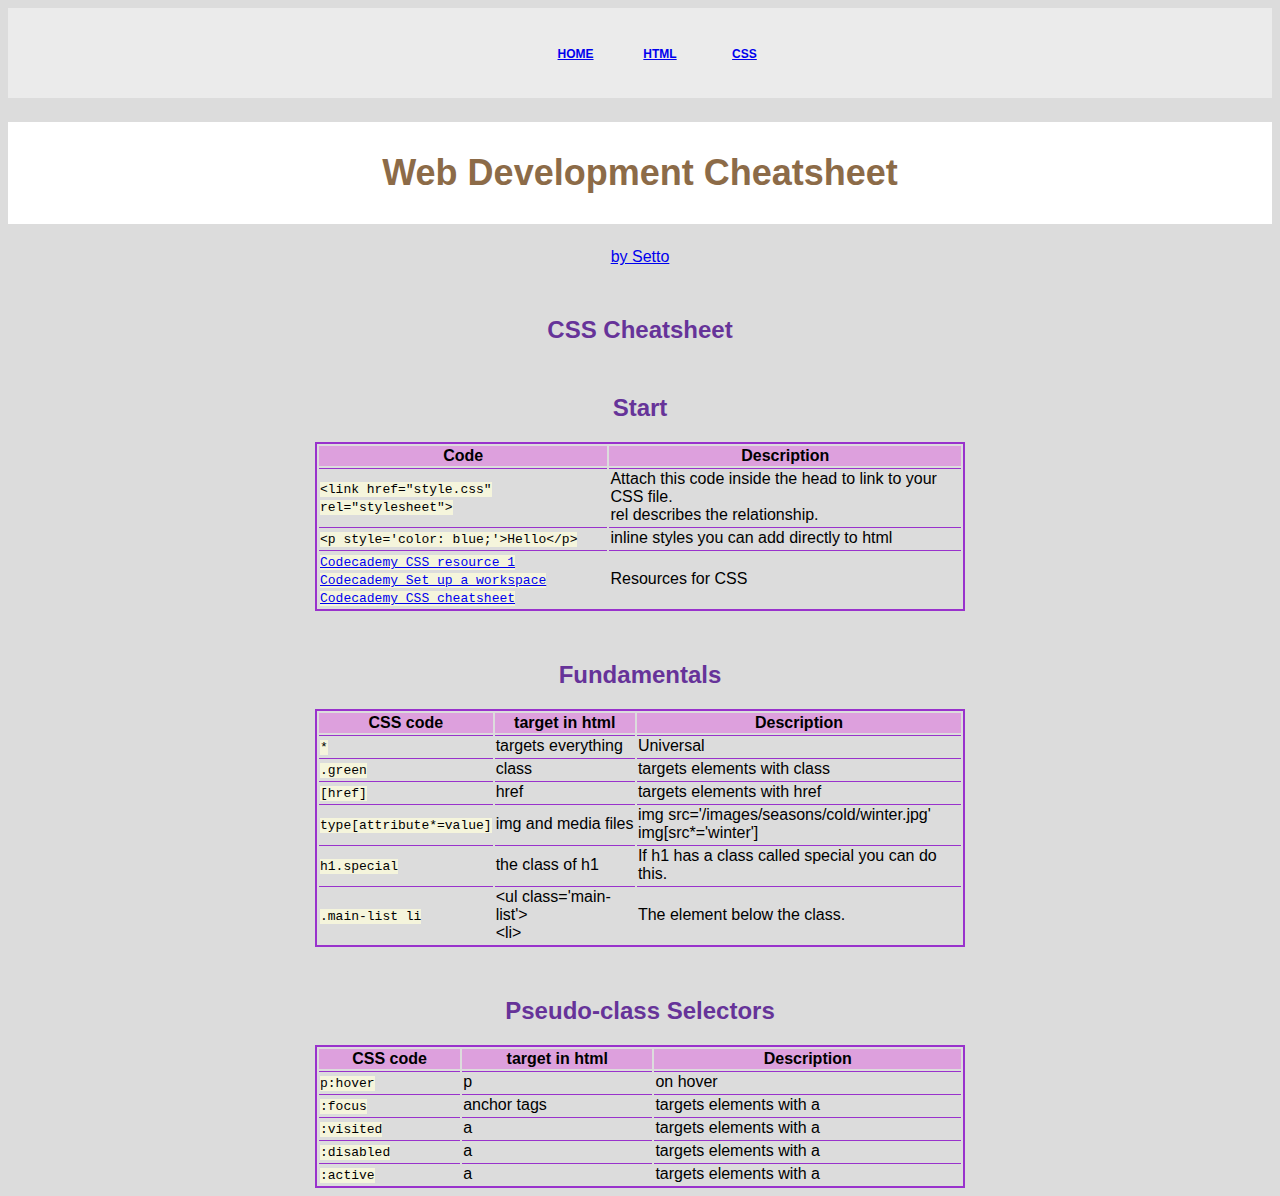
==== csscheatsheet.html @ 15ba1996 "First commit" ====
<!DOCTYPE html>
<html lang="en">
<head>
    <meta charset="UTF-8">
    <meta name="viewport" content="width=device-width, initial-scale=1.0">
    <link href="stylecsscheat.css" type="text/css" rel="stylesheet">
   
    
    <title>CSS cheatsheet by Setto</title>
</head>

<header>
    <nav>
            <ul>
              <li><a href="index.html" id="home">HOME</a></li>
                    <li><a href="htmlcheatsheet.html">HTML</a></li>
                    <li><a href="csscheatsheet.html">CSS</a></li>
            </ul>
    </nav>
</header>

<main>
    <h1>Web Development Cheatsheet</h1>
    <p><a href="https://github.com/setto29">by Setto</a></p>
</main>




<body>
    <h2>CSS Cheatsheet</h2>
    <h2>Start</h2>
    <table>
      <thead>
        <th>Code</th>
        <th>Description</th>
      </thead>
      <tbody>
        <tr>
          <td><span class="code">&lt;link href="style.css" rel="stylesheet"&gt;</span></td>
          <td>Attach this code inside the head to link to your CSS file.
            <br>
            rel describes the relationship.
          </td>
        </tr>
        <tr>
          <td><span class="code">&lt;p style='color: blue;'&gt;Hello&lt;/p&gt;</span></td>
          <td>inline styles you can add directly to html</td>
        </tr>
        <tr>
          <td><span class="code"><a href="https://www.codecademy.com/resources/docs/css">Codecademy CSS resource 1</a>
        <br><a href="https://www.codecademy.com/workspaces/new">Codecademy Set up a workspace</a>
        <br><a href="https://www.codecademy.com/learn/paths/fscj-22-web-development-foundations/tracks/fscj-22-fundamentals-of-css/modules/wdcp-22-learn-css-selectors-and-visual-rules-0507dd23-134e-4011-af2c-a06b06ad53f2/cheatsheet">Codecademy CSS cheatsheet</a>
        </span></td>
          <td>Resources for CSS</td>
        </tr>
    
      </tbody>
    </table>

    <h2>Fundamentals</h2>
    <table>
      <thead>
        <th>CSS code</th>
        <th>target in html</th>
        <th>Description</th>
      </thead>
      <tbody>
        <tr>
            <td><span class="code">*</span></td> 
            <td>targets everything</td>
            <td>Universal</td>
          </tr>
        <tr>
          <td><span class="code">.green</span></td>
          <td>class</td>
          <td>targets elements with class</td>
        </tr>

        <tr>
            <td><span class="code">[href]</span></td>
            <td>href</td>
            <td>targets elements with href</td>
          </tr>

          <tr>
            <td><span class="code">type[attribute*=value]</span></td>
            <td>img and media files</td>
            <td>img src='/images/seasons/cold/winter.jpg'
                <br>img[src*='winter']
            </td>
          </tr>
          <tr>
            <td><span class="code">h1.special</span></td>
            <td>the class of h1</td>
            <td>If h1 has a class called special you can do this.
            </td>
          </tr>

          <tr>
            <td><span class="code">.main-list li</span></td>
            <td>&lt;ul class='main-list'&gt;<br>
            &lt;li&gt;</td>
            <td>The element below the class.
            </td>
          </tr>
</tbody>
</table>

          <h2>Pseudo-class Selectors</h2>
          <table>
            <thead>
              <th>CSS code</th>
              <th>target in html</th>
              <th>Description</th>
            </thead>
            <tbody>
              <tr>
                  <td><span class="code">p:hover</span></td> 
                  <td>p</td>
                  <td>on hover</td>
                </tr>
              <tr>
                <td><span class="code">:focus</span></td>
                <td>anchor tags</td>
                <td>targets elements with a</td>
              </tr>
      
              <tr>
                  <td><span class="code">:visited</span></td>
                  <td>a</td>
                  <td>targets elements with a</td>
                </tr>
      
                <tr>
                  <td><span class="code">:disabled</span></td>
                  <td>a</td>
                  <td>targets elements with a
                  </td>
                </tr>

                <td><span class="code">:active</span></td>
                <td>a</td>
                <td>targets elements with a
                </td>
              </tr>
      </tbody>
    </table>
</body>
</html>
---- stylecsscheat.css ----
body {
    font-family: Arial, sans-serif;
    background-color: gainsboro;
  }
  
  h1 {
      font-size: 36px;
      padding: 30px;
      color: #8c6b48;
      
      background-color: white;
  }

  main {
    text-align: center;
  }
  
  h2 {
    color: rebeccapurple;
    text-align: center;
    margin-top: 50px;
  }
  
  table {
    border: 2px solid darkorchid;
    width: 650px;
    margin: 0 auto;
  }
  
  thead {
    background-color: plum;
  }
  
  td {
    border-top: 1px solid darkorchid;
  }
  
  .code {
    font-family: monospace;
    background-color: beige;
  }

  header {
    background-color: #ebebeb;
    position: relative;
    width: 100%;
    z-index: 5;
  }

  nav {
    margin: 0;
    padding: 20px 0;
    text-align: center;
  }
  nav li {
    color: #000000;
    font-family: sans-serif;
    font-weight: 600;
    font-size: 12px;
    display: inline-block;
    width: 80px;
  }
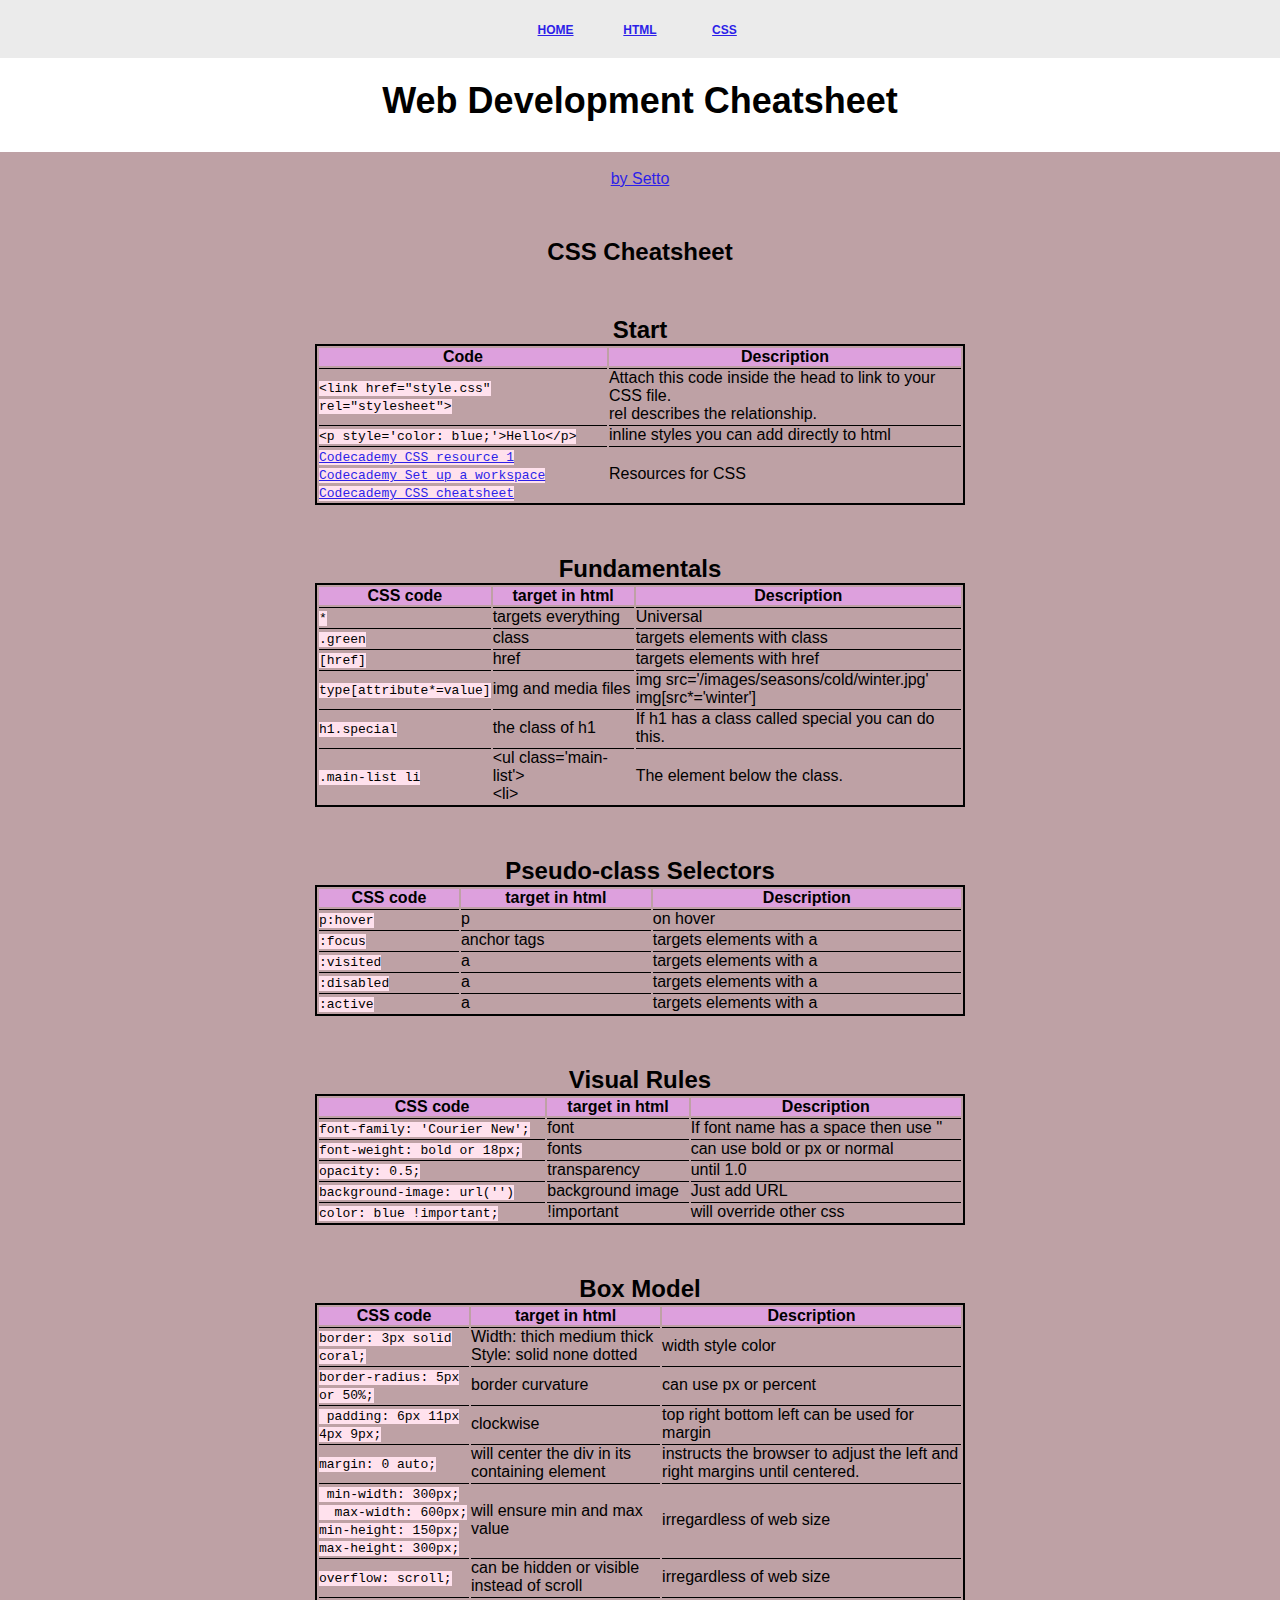
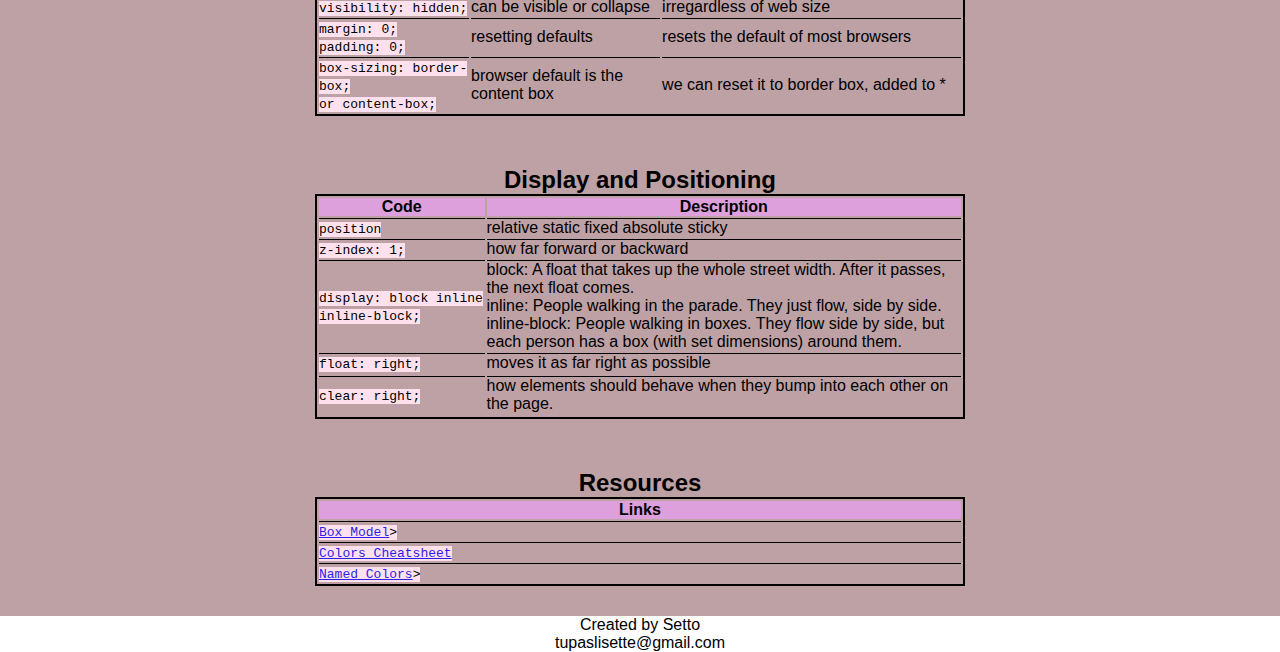
==== commit 12c98da8: "updated" ====
--- a/csscheatsheet.html
+++ b/csscheatsheet.html
@@ -9,6 +9,7 @@
     <title>CSS cheatsheet by Setto</title>
 </head>
 
+<!--navigation-->
 <header>
     <nav>
             <ul>
@@ -19,16 +20,16 @@
     </nav>
 </header>
 
+<!--Header-->
 <main>
     <h1>Web Development Cheatsheet</h1>
-    <p><a href="https://github.com/setto29">by Setto</a></p>
+    <p><a href="https://github.com/setto29"><br>by Setto</a></p>
 </main>
 
-
-
-
 <body>
-    <h2>CSS Cheatsheet</h2>
+    <h2 id="title">CSS Cheatsheet</h2>
+
+    <!--Starting css codes-->
     <h2>Start</h2>
     <table>
       <thead>
@@ -58,6 +59,8 @@
       </tbody>
     </table>
 
+    <!--Fundamentals-->
+
     <h2>Fundamentals</h2>
     <table>
       <thead>
@@ -106,6 +109,8 @@
           </tr>
 </tbody>
 </table>
+
+<!--Pseudo class Selectors-->
 
           <h2>Pseudo-class Selectors</h2>
           <table>
@@ -146,5 +151,202 @@
               </tr>
       </tbody>
     </table>
+
+
+<!--Visual Rules-->
+
+<h2>Visual Rules</h2>
+<table>
+  <thead>
+    <th>CSS code</th>
+    <th>target in html</th>
+    <th>Description</th>
+  </thead>
+  <tbody>
+    <tr>
+        <td><span class="code">font-family: 'Courier New';</span></td> 
+        <td>font</td>
+        <td>If font name has a space then use ''</td>
+      </tr>
+    <tr>
+      <td><span class="code">font-weight: bold or 18px;</span></td>
+      <td>fonts</td>
+      <td>can use bold or px or normal</td>
+    </tr>
+
+    <tr>
+        <td><span class="code">opacity: 0.5;</span></td>
+        <td>transparency</td>
+        <td>until 1.0</td>
+      </tr>
+
+      <tr>
+        <td><span class="code">background-image: url('')</span></td>
+        <td>background image</td>
+        <td>Just add URL
+        </td>
+      </tr>
+
+      <td><span class="code">color: blue !important;</span></td>
+      <td>!important</td>
+      <td>will override other css
+      </td>
+    </tr>
+</tbody>
+</table>
+
+<!--Box Model-->
+
+<h2>Box Model</h2>
+<table>
+  <thead>
+    <th>CSS code</th>
+    <th>target in html</th>
+    <th>Description</th>
+  </thead>
+  <tbody>
+    <tr>
+        <td><span class="code">border: 3px solid coral;</span></td> 
+        <td>Width: thich medium thick
+          <br>Style: solid none dotted
+        </td>
+        <td>width style color</td>
+      </tr>
+    <tr>
+      <td><span class="code">border-radius: 5px or 50%;</span></td>
+      <td>border curvature</td>
+      <td>can use px or percent</td>
+    </tr>
+
+    <tr>
+        <td><span class="code"> padding: 6px 11px 4px 9px;</span></td>
+        <td>clockwise</td>
+        <td>top right bottom left can be used for margin</td>
+      </tr>
+
+      <tr>
+        <td><span class="code">margin: 0 auto;</span></td>
+        <td>will center the div in its containing element</td>
+        <td>instructs the browser to adjust the left and right margins until centered.
+        </td>
+      </tr>
+
+      <td><span class="code"> min-width: 300px;<br>
+          max-width: 600px;
+      <br>min-height: 150px;
+     <br>max-height: 300px;
+      </span></td>
+      <td>will ensure min and max value</td>
+      <td>irregardless of web size
+      </td>
+    </tr>
+    <tr>
+    <td><span class="code">overflow: scroll;
+    </span></td>
+    <td>can be hidden or visible instead of scroll</td>
+    <td>irregardless of web size
+    </td>
+    </tr>
+    <tr>
+    <td><span class="code">visibility: hidden;
+    </span></td>
+    <td>can be visible or collapse</td>
+    <td>irregardless of web size
+    </td>
+  </tr>
+
+  <tr>
+    <td><span class="code">margin: 0;<br>
+      padding: 0;
+    </span></td>
+    <td>resetting defaults</td>
+    <td>resets the default of most browsers
+    </td>
+  </tr>
+
+  <tr>
+    <td><span class="code">box-sizing: border-box;<br>
+      or content-box;
+    </span></td>
+    <td>browser default is the content box</td>
+    <td>we can reset it to border box, added to *
+    </td>
+  </tr>
+</tbody>
+</table>
+
+
+
+
+
+      <!--Display and Positioning-->
+      <h2>Display and Positioning</h2>
+      <table>
+        <thead>
+          <th>Code</th>
+          <th>Description</th>
+        </thead>
+        <tbody>
+          <tr>
+            <td><span class="code">position</span></td>
+            <td>relative static fixed absolute sticky
+            </td>
+          </tr>
+          <tr>
+            <td><span class="code">z-index: 1;</span></td>
+            <td>how far forward or backward</td>
+          </tr>
+          <tr>
+            <td><span class="code">display: block inline inline-block;</span></td>
+          </span></td>
+            <td>block: A float that takes up the whole street width. After it passes, the next float comes.
+<br>
+              inline: People walking in the parade. They just flow, side by side.
+              <br>
+              inline-block: People walking in boxes. They flow side by side, but each person has a box (with set dimensions) around them.</td>
+          </tr>
+          <tr>
+            <td><span class="code">float: right;</span></td>
+            <td>moves it as far right as possible</td>
+          </tr>
+          <tr>
+            <tr>
+              <td><span class="code">clear: right;</span></td>
+              <td>how elements should behave when they bump into each other on the page.</td>
+            </tr>
+            <tr>
+      
+        </tbody>
+      </table>
+
+<!--Links-->
+
+<h2>Resources</h2>
+<table>
+  <thead>
+    <th>Links</th>
+  </thead>
+            <tbody>
+              <tr>
+                  <td><span class="code"><a href="https://www.codecademy.com/learn/paths/fscj-22-web-development-foundations/tracks/fscj-22-fundamentals-of-css/modules/wdcp-22-learn-css-the-box-model-c8543ca0-92d4-4824-bb89-35a1fb0189d4/cheatsheet">
+                    Box Model</a>></span></td> 
+                </tr>
+                <tr>
+                  <td><span class="code"><a href="https://www.codecademy.com/learn/paths/fscj-22-web-development-foundations/tracks/fscj-22-improved-styling-with-css/modules/wdcp-22-learn-css-colors-fb7afde0-5376-43ed-86ba-c87c41749e61/cheatsheet">
+                    Colors Cheatsheet</a></span></td> 
+                </tr>
+                <tr>
+                  <td><span class="code"><a href="https://developer.mozilla.org/en-US/docs/Web/CSS/named-color">
+                    Named Colors</a>></span></td> 
+                </tr>
+          </tbody>
+          </table>
+
 </body>
+
+<footer>
+  <p>Created by Setto
+    <br> tupaslisette@gmail.com
+</p>
+</footer>
 </html>--- a/stylecsscheat.css
+++ b/stylecsscheat.css
@@ -1,13 +1,20 @@
+* {
+  margin: 0;
+  padding: 0;
+  box-sizing: border-box;
+ 
+}
+
 body {
     font-family: Arial, sans-serif;
-    background-color: gainsboro;
+    position: relative;
+    background-color: #BEA1A5;
   }
   
   h1 {
       font-size: 36px;
       padding: 30px;
-      color: #8c6b48;
-      
+      color: #000000;
       background-color: white;
   }
 
@@ -16,15 +23,19 @@
   }
   
   h2 {
-    color: rebeccapurple;
+    color: #000000;
     text-align: center;
     margin-top: 50px;
+    position: relative;
+    top: 50px;
   }
   
   table {
-    border: 2px solid darkorchid;
+    position: relative;
+    border: 2px solid #000000;
     width: 650px;
     margin: 0 auto;
+    top: 50px;
   }
   
   thead {
@@ -32,17 +43,17 @@
   }
   
   td {
-    border-top: 1px solid darkorchid;
+    border-top: 1px solid #000000;
   }
   
   .code {
     font-family: monospace;
-    background-color: beige;
+    background-color: rgb(255, 225, 237);
   }
 
   header {
     background-color: #ebebeb;
-    position: relative;
+    position: fixed;
     width: 100%;
     z-index: 5;
   }
@@ -61,3 +72,22 @@
     width: 80px;
   }
 
+  footer {
+    background-color: #ffffff;
+    text-align: center;
+    position: relative;
+    top: 80px;
+}
+
+main {
+  position: relative;
+  top: 50px;
+}
+
+#title {
+  top: 50px;
+}
+
+a {
+  color: #2D1FE8;
+}